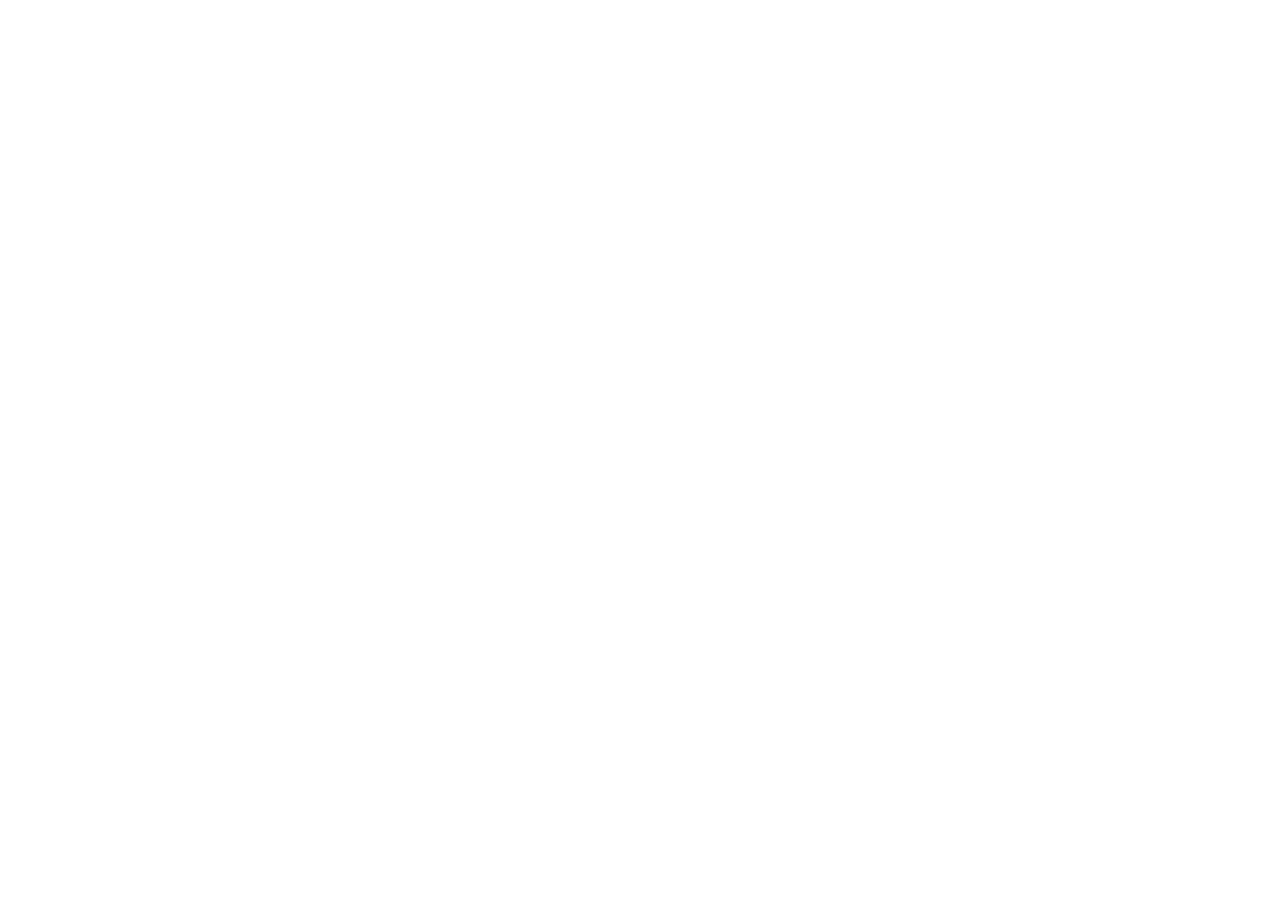
==== animation/index.html @ 08c64f9b "Created Animation" ====
<!DOCTYPE html>
<html lang="en">
<head>
    <meta charset="UTF-8">
    <meta name="viewport" content="width=device-width, initial-scale=1.0">
    <link rel="stylesheet" href="./style.css">
    <title>Document</title>
</head>
<body>
    <!-- task 1
         <section class="animations">
            <div class="animation">
                
            </div>
    </section> -->

    <!--  task 2
         <div class="coffeeBlock">
         <div class="coffee">
            <div class="vapour">
                <span style="--v:1;"></span>
                <span style="--v:2;"></span>
                <span style="--v:5;"></span>
                <span style="--v:4;"></span>
                <span style="--v:6;"></span>
                <span style="--v:19;"></span>
                <span style="--v:7;"></span>
                <span style="--v:8;"></span>
                <span style="--v:9;"></span>
                <span style="--v:10;"></span>
                <span style="--v:11;"></span>
                <span style="--v:18;"></span>
            </div>
        </div>
        <div class="lid"></div>
        <div class="cup">
        </div>
        <div class="bottom"></div>
    </div> -->
</body>
</html>
---- animation/style.css ----
/* task 1 
.animations{
    background-color: rgb(182, 182, 182);
    height: 261px;
    width: 267px;
}
.animation{
    width: 50px;
    height: 50px;
    background: blue;
    position: relative;
    animation: animation 5s 2;
    animation-direction:inherit;
}

@keyframes animation {
    0%   {background: blue; border-radius: 50px;  left: 0px; top: 0px;}
    25%  {background: red;  bleft: 200px; top: 0px;}
    50%  {background: blue; left: 200px; top: 200px;}
    75%  {background: green; left: 0px; top: 200px;}
    100% {background: orange; left: 0px; top: 0px;}
  } */



  /* task 2 
   .animation_img{
    margin-top: 40px;
  }
  * {
    padding: 0;
    margin: 0;
}

body {
    background-color:aqua ;
    width: 100%;
    height: 100vh;
    position: relative;
}

.coffeeBlock {
    position: absolute;
    top: 50%;
    left: 50%;
    transform: translate(-50%, -50%);
    width: 250px;
}

.coffee {
    background-color: #501E03;
    height: 20px;
    border-radius: 50%;
    z-index: 99;
    position: relative;
    margin: 0 auto -28px;
    width: 233px;
}

.lid {
    background-color: #fff;
    height: 20px;
    border-radius: 50%;
    border: 8px solid #ddd;
    z-index: 9;
    position: relative;
    box-shadow: 0 1px 3px 0 rgb(0 0 0 / 51%);
}

.cup {
    margin: -18px auto 0;
    background-color: red;
    height: 300px;
    width: 100%;
    max-width: 240px;
    clip-path: polygon(50% 250%, 0 0, 100% 0);
}

.bottom {
    background-color: red;
    height: 20px;
    border-radius: 50%;
    z-index: 9;
    position: relative;
    width: 144px;
    margin: -10px auto 0;
}

.vapour {
    position: relative;
    display: flex;
    z-index: 1;
    padding: 0 20px;
    justify-content: center;
}

.vapour span {
    position: relative;
    bottom: 50px;
    display: block;
    margin: 0 2px 50px;
    min-width: 8px;
    height: 120px;
    background: #fff;
    border-radius: 50%;
    animation: animate 5s linear infinite;
    opacity: 0;
    filter: blur(10px);
    animation-delay: calc(var(--v) * -0.5s);
}

@keyframes animate {
    0% {
        transform: translateY(0) scaleX(1);
        opacity: 0;
    }
    15% {
        opacity: 1;
    }
    50% {
        transform: translateY(-150px) scaleX(5);
    }
    95% {
        opacity: 0;
    }
    100% {
        transform: translateY(-300px) scaleX(10);
    }
} */
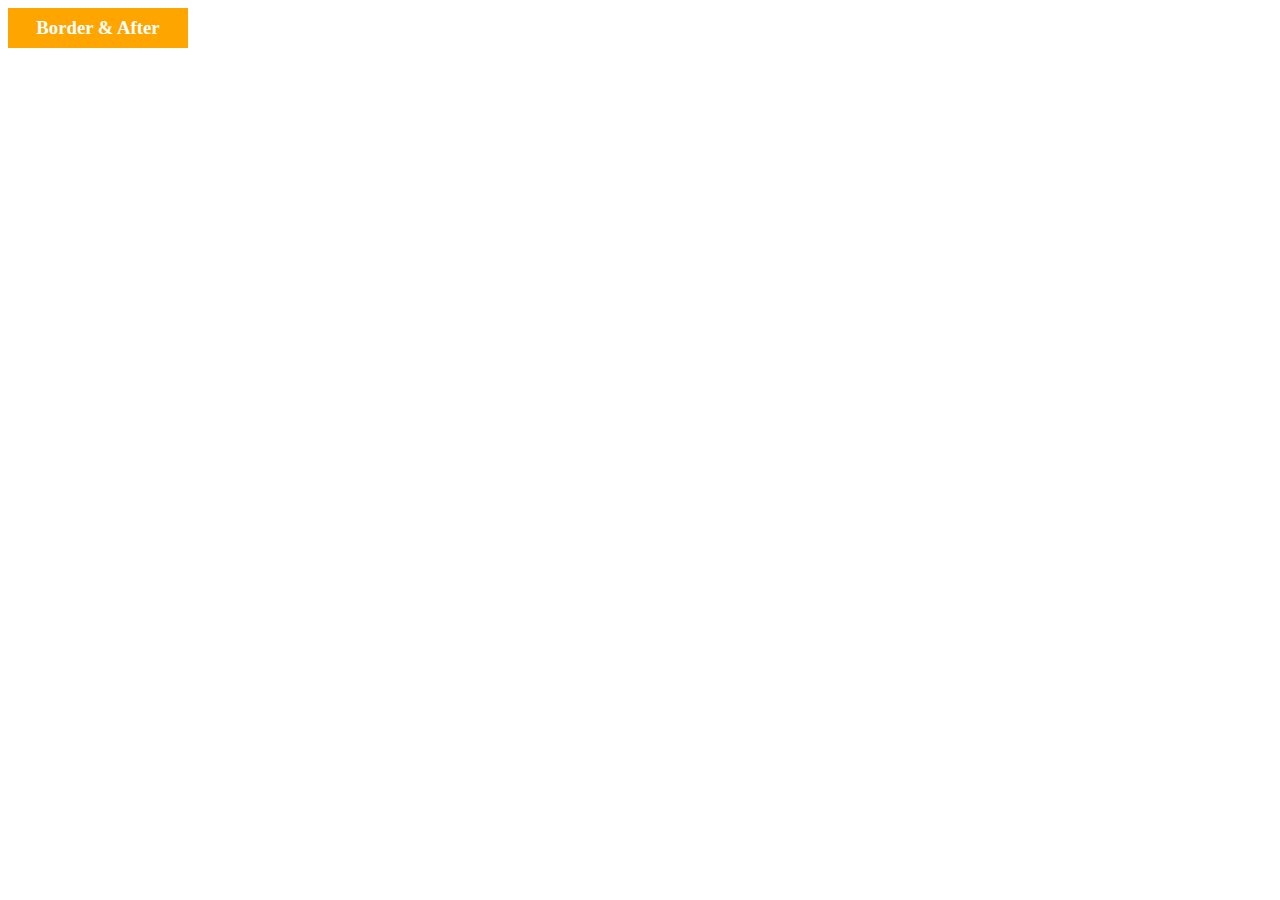
==== commit 0d18f771: "Updated animation" ====
--- a/animation/index.html
+++ b/animation/index.html
@@ -37,5 +37,36 @@
         </div>
         <div class="bottom"></div>
     </div> -->
+
+         <!-- task 3 
+            <div class="hover">
+            <h3>Hover & After </h3>
+    </div>  -->
+
+
+
+
+
+    <!-- task 4 
+          <div class="border">
+            <h3>Border & After</h3>
+        </div> -->
+
+
+             <div class="transi">
+            <h3>Border & After</h3>
+        </div>
+
+    <!-- task 6 
+        <main >
+        <nav>
+            <ul class="nav">
+                <li>Home</li>
+                <li>Blog</li>
+                <li>Services</li>
+            </ul>
+        </nav>
+    </main> -->
+
 </body>
 </html>--- a/animation/style.css
+++ b/animation/style.css
@@ -126,4 +126,159 @@
     100% {
         transform: translateY(-300px) scaleX(10);
     }
-} */+} */
+
+ 
+/* task 3
+ .hover {
+    position: relative;
+    width: 149px;
+    transition: 1s;
+}
+
+.hover h3 {
+    position: relative;
+}
+
+.hover h3::after, .hover h3::before {
+    content: "";
+    position: absolute;
+    transition: 1s;
+}
+
+.hover h3::after {
+    top: 0;
+    left: 0;
+    width: 75%;
+    height: 1px;
+    background-color: red;
+}
+
+.hover h3::before {
+    bottom: 0;  
+    left: 0;
+    width: 75%;
+    height: 2px;
+    background-color: green;
+}
+
+.hover h3:hover::after {
+    top: 100%; 
+}
+
+.hover h3:hover::before {
+    bottom: 100%;  
+} */
+
+
+/* task 4
+ .border {
+    position: relative;
+    background-color: green;
+    width: 170px;
+    height: 50px;
+    color: azure;
+    text-align: center;
+    
+    
+}
+.border::after,.border::before{
+    content: "";
+    position: absolute;
+}
+.border::after{
+    left: 0;
+    bottom: 0;
+    transition: 1s;
+
+    top:0;
+    width: 94%;
+    border: 3px solid green;
+    position: absolute;
+    opacity: 0;
+}
+.border:hover::after{
+    opacity: 1;
+    position: absolute;
+    top: 0;
+    transition: 1s;
+    transform: scale(1.3);
+}
+.border::before{
+    transform: scale(1.3);
+} */
+
+
+.transi{
+    position: relative;
+    background-color: orange;
+    width: 180px;
+    height: 40px;
+    color: white;
+    text-align: center;
+    display: flex;
+    align-items: center;
+    justify-content: center;
+    z-index: 1;
+}
+.transi::after
+{
+    content: "";
+    position: absolute;
+    width: 100%;
+    height: 100%;
+    top: 0;
+    left: 0;
+    background-color: blue;
+    transform: scale(0);
+    transition: .5s;
+    transform-origin: top;
+    z-index: -1;
+}
+.transi:hover::after{
+    /* z-index: 2; */
+    transform: scale(1);
+
+}
+
+
+/* task 6
+ .nav  {
+    back ground-color: red;
+    display: flex;
+    height: 40px;
+    width: 400px;
+    gap: 20px;
+    list-style: none;
+    font-size: 20px;
+    text-transform: uppercase;
+    cursor: pointer;
+    position: relative;
+}
+
+li {
+    display: block;
+    position: relative;
+}
+
+li::before, li::after {
+    width: 0%;
+    height: 3px;
+    content: "";
+    position: absolute;
+    top: 60%;
+    display: block;
+    background: transparent;
+    transition: all 500ms ;
+}
+li:hover::before{
+    background: white;
+    width: 100%;
+}
+
+li:hover::after {
+    background: transparent;
+    width: 100%;
+    transition: 0s;
+} */
+
